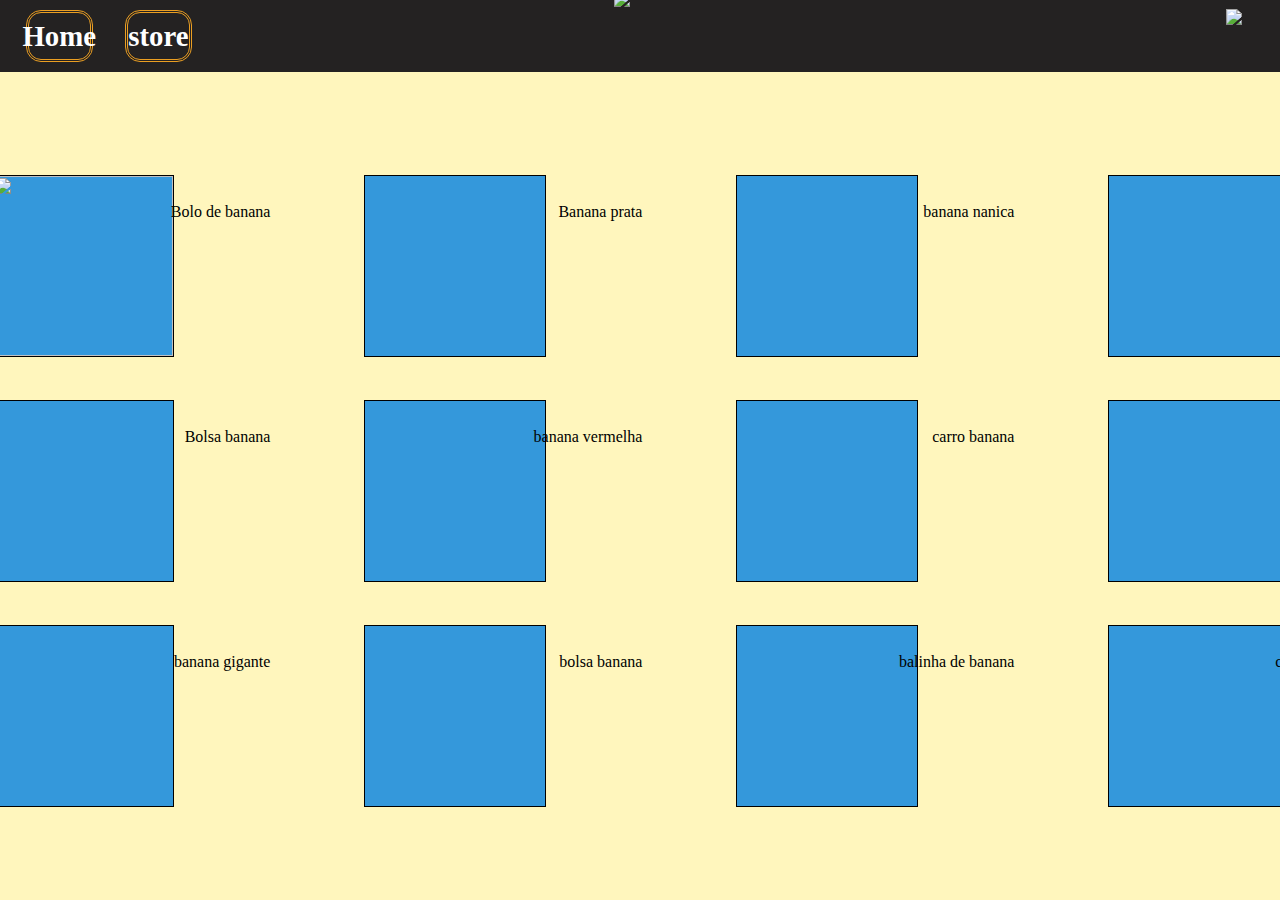
==== banan/store.html @ 2fe19955 "Create store.html" ====
<!DOCTYPE html>
<html lang="en">

<head>
    <meta charset="UTF-8">
    <meta name="viewport" content="width=device-width, initial-scale=1.0">
    <title>Store</title>
    <link rel="stylesheet" href="style.css">
    <link rel="icon" type="image/x-icon" href="https://cdn-icons-png.flaticon.com/512/284/284780.png">
</head>

<body>

    <div class="BFD">



        <div class="head">

            <div class="caixa">
                <div class="info"><a href="index.html">
                        <h1>Home</h1>
                    </a></div>
                <div class="info"><a href="store.html">
                        <h1>store</h1>
                    </a></div>
            </div>


            <img src="https://cdn-icons-png.flaticon.com/512/5779/5779223.png" class="bananalogo">
            <img src="https://pngimg.com/d/shopping_cart_PNG4.png" class="shoppincart">

        </div>


        <div class="grid-container">
            <div class="grid-item">
                <img src="https://external-content.duckduckgo.com/iu/?u=https%3A%2F%2Fimg.cybercook.com.br%2Freceitas%2F581%2Fbolo-de-banana-integral-5.jpeg&f=1&nofb=1&ipt=ab66e00e1fc5d82b671eb47dac1b79359d46b14483a9c8a9836665967abc4dab&ipo=images">
                <span class="item-text">Bolo de banana</span>
            </div>
            <div class="grid-item">
                <span class="item-text">Banana prata</span>
            </div>
            <div class="grid-item">
                <span class="item-text">banana nanica</span>
            </div>
            <div class="grid-item">
                <span class="item-text">vitamina banana</span>
            </div>
            <div class="grid-item">
                <span class="item-text">Bolsa banana</span>
            </div>
            <div class="grid-item">
                <span class="item-text">banana vermelha</span>
            </div>
            <div class="grid-item">
                <span class="item-text">carro banana</span>
            </div>
            <div class="grid-item">
                <span class="item-text">banana 3d</span>
            </div>
            <div class="grid-item">
                <span class="item-text">banana gigante</span>
            </div>
            <div class="grid-item">
                <span class="item-text">bolsa banana</span>
            </div>
            <div class="grid-item">
                <span class="item-text">balinha de banana</span>
            </div>
            <div class="grid-item">
                <span class="item-text">capinha de banan</span>
            </div>
        </div>


    </div>





</body>

</html>
---- banan/style.css ----
* {
    margin: 0;
    padding: 0;
}


.BFD {
    display: flex;
    flex-direction: column;
    align-items: center;
    justify-content: center;
    height: 100vh;
    width: 100vw;
    
}

a {
    color: inherit;     
    text-decoration: none; 
}


.item-text {
    position: absolute;
    right: -8dvw; 
    top: 20%; 
    transform: translateY(-50%); 
    margin-left: 40px;
    color: #000000;
    padding: 5px; 
    border-radius: 3px; 
}   
body{
    background-color: #fff6bd;
}

.grid-item img {
    width: 100%; 
    height: 100%; 
    object-fit: cover; 
}


.grid-container {
    margin-top: 80px;
    display: grid;
    grid-template-columns: repeat(4, 20dvh); 
    grid-template-rows: repeat(3, 20dvh); 
    gap: 5dvh 15dvw; 
    padding: 10px;
}

.grid-item {
    background-color: #3498db; 
    border: 1px solid #000000; 
    width: 100%; 
    height: 100%; 
    position: relative;
    display: flex;
    justify-content: flex-end;
    align-items: center;
    color: #000000;
}



@keyframes tremer {
    50% {rotate: 15deg;}
    100%{rotate: 30deg;}
}
.bananalogo{
    height: 10vh;
    position: absolute;
    left: 48%;
    animation-name: tremer;
    animation-duration: 2s ;
    animation: alternate;
}



.info{
    border-color: #eb9f22;
    background-color: transparent;
    display: flex;
    align-items: center;
    justify-content: center;
    color: white;
    border-style:double;
    padding: 5px;
    border-radius: 15px;
    left: 2vw;
    height: 4vh;
    width: 4vw;
    font-size: 90%;
    aspect-ratio: auto 1;
    margin: 2vw;
    margin-right: 0.5vw;
}




@media screen and (max-width: 700px) {


}

.shoppincart{
    height: 6vh;
    position: fixed;
    right: 3vw;

    
    
}

.caixa{
    display: flex;
    flex-direction: row;
 
    
    
}

.head{
    display: flex;
   
    align-items: center;
    position: fixed;
    background-color: #242222;
    top: 0;
    width: 100%;
    height: 8vh;
}
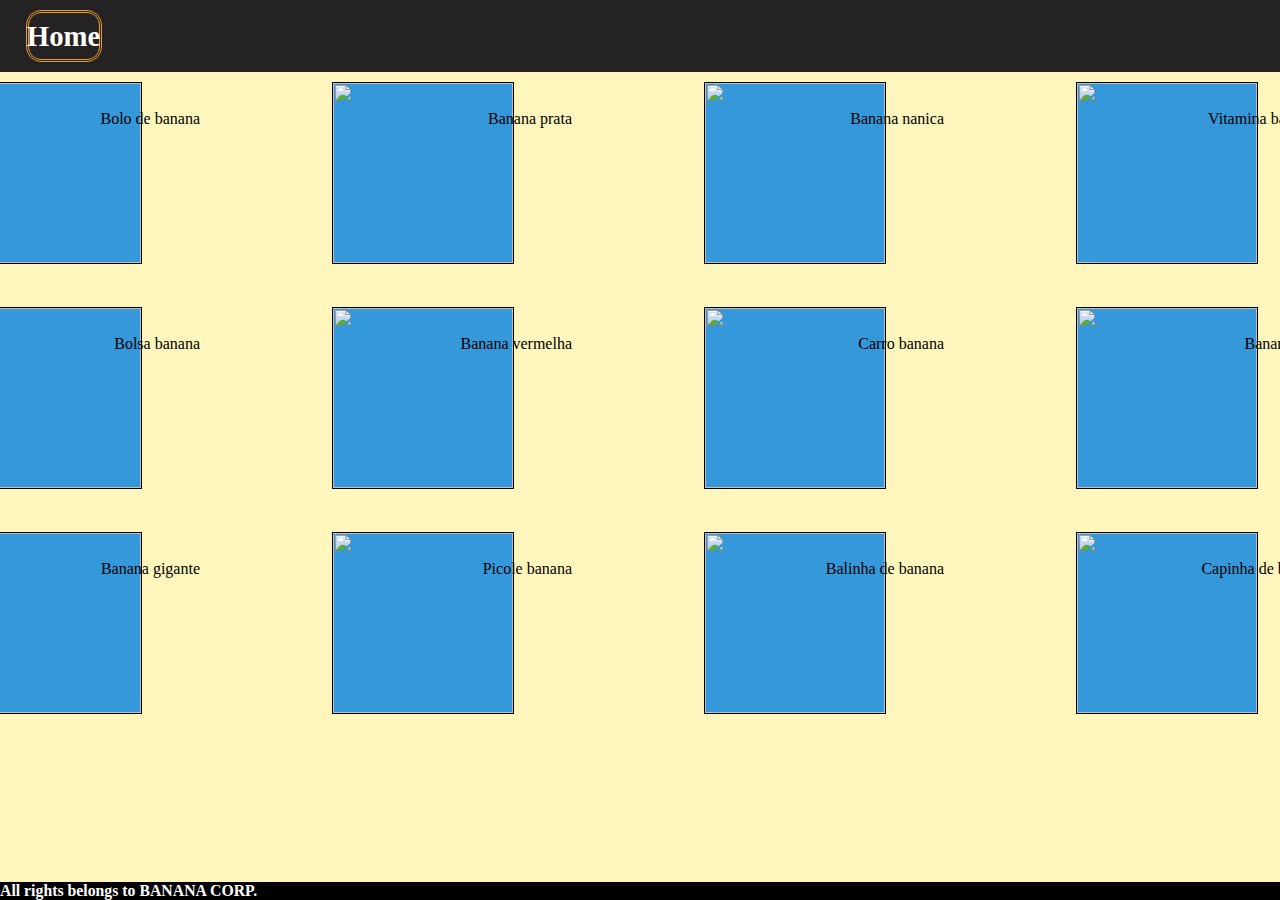
==== commit 7a3fc370: "Update store.html" ====
--- a/banan/store.html
+++ b/banan/store.html
@@ -18,12 +18,7 @@
         <div class="head">
 
             <div class="caixa">
-                <div class="info"><a href="index.html">
-                        <h1>Home</h1>
-                    </a></div>
-                <div class="info"><a href="store.html">
-                        <h1>store</h1>
-                    </a></div>
+                <div class="info"><a href="index.html"><h1>Home</h1></a> 
             </div>
 
 
@@ -32,6 +27,8 @@
 
         </div>
 
+    </div>
+        
 
         <div class="grid-container">
             <div class="grid-item">
@@ -39,37 +36,48 @@
                 <span class="item-text">Bolo de banana</span>
             </div>
             <div class="grid-item">
+                <img src="https://organicosinbox.com.br/wp-content/uploads/2021/04/banana-organica-600g.jpg">
                 <span class="item-text">Banana prata</span>
             </div>
             <div class="grid-item">
-                <span class="item-text">banana nanica</span>
+                <img src="https://organicosinbox.com.br/wp-content/uploads/2020/03/organicos_in_box_produto_banana.jpg">
+                <span class="item-text">Banana nanica</span>
             </div>
             <div class="grid-item">
-                <span class="item-text">vitamina banana</span>
+                <img src="https://catracalivre.com.br/wp-content/uploads/2023/09/istock-641031722.jpg">
+                <span class="item-text">Vitamina banana</span>
             </div>
             <div class="grid-item">
+                <img src="https://img.ltwebstatic.com/images3_pi/2021/02/23/16140585241632a1adb70b13dc8fbd3c941194ece2_thumbnail_720x.webp">
                 <span class="item-text">Bolsa banana</span>
             </div>
             <div class="grid-item">
-                <span class="item-text">banana vermelha</span>
+                <img src="https://i.pinimg.com/236x/a1/08/5f/a1085ffe3b97f4509048509caffa4535.jpg">
+                <span class="item-text">Banana vermelha</span>
             </div>
             <div class="grid-item">
-                <span class="item-text">carro banana</span>
+                <img src="https://tm.ibxk.com.br/2012/12/materias/802185947201820.jpg">
+                <span class="item-text">Carro banana</span>
             </div>
             <div class="grid-item">
-                <span class="item-text">banana 3d</span>
+                <img src="https://preview.free3d.com/img/2016/07/1734233098108798635/t462h6ef.jpg">
+                <span class="item-text">Banana 3D</span>
             </div>
             <div class="grid-item">
-                <span class="item-text">banana gigante</span>
+                <img src="https://static.ndmais.com.br/2023/02/banana-2-800x798.jpg">
+                <span class="item-text">Banana gigante</span>
             </div>
             <div class="grid-item">
-                <span class="item-text">bolsa banana</span>
+                <img src="https://matchb8x.wordpress.com/wp-content/uploads/2013/01/pegapop.jpg">
+                <span class="item-text">Picole banana</span>
             </div>
             <div class="grid-item">
-                <span class="item-text">balinha de banana</span>
+                <img src="https://lh4.googleusercontent.com/proxy/q7OcFM2B8qanoNQFIr78ggTJsCRLnesgXjUyT5aN4crPxhxTUwy6dKjkk_Zq6lnF1VlVKB0xc_12OhWHxNKWfOZ2MSQatEfSdna64ViistJoK2Y4hOVx">
+                <span class="item-text">Balinha de banana</span>
             </div>
             <div class="grid-item">
-                <span class="item-text">capinha de banan</span>
+                <img src="https://http2.mlstatic.com/D_NQ_NP_893066-MLB53622914868_022023-O.webp">
+                <span class="item-text">Capinha de banan</span>
             </div>
         </div>
 
@@ -79,7 +87,9 @@
 
 
 
+    <footer> <h3>All rights belongs to BANANA CORP.</h3></footer>
 
 </body>
 
 </html>
+
--- a/banan/style.css
+++ b/banan/style.css
@@ -9,8 +9,8 @@
     flex-direction: column;
     align-items: center;
     justify-content: center;
-    height: 100vh;
-    width: 100vw;
+    height: 100;
+    width: 100;
     
 }
 
@@ -22,7 +22,7 @@
 
 .item-text {
     position: absolute;
-    right: -8dvw; 
+    right: -5dvw; 
     top: 20%; 
     transform: translateY(-50%); 
     margin-left: 40px;
@@ -31,7 +31,9 @@
     border-radius: 3px; 
 }   
 body{
+    padding-top: 8vh;
     background-color: #fff6bd;
+    position: relative; 
 }
 
 .grid-item img {
@@ -42,12 +44,12 @@
 
 
 .grid-container {
-    margin-top: 80px;
     display: grid;
     grid-template-columns: repeat(4, 20dvh); 
     grid-template-rows: repeat(3, 20dvh); 
     gap: 5dvh 15dvw; 
     padding: 10px;
+    margin-left: -5dvw;
 }
 
 .grid-item {
@@ -63,20 +65,13 @@
 }
 
 
-
-@keyframes tremer {
-    50% {rotate: 15deg;}
-    100%{rotate: 30deg;}
-}
 .bananalogo{
     height: 10vh;
     position: absolute;
-    left: 48%;
-    animation-name: tremer;
-    animation-duration: 2s ;
+    left: 50%;
     animation: alternate;
-}
-
+    transform: translateX(-50%); 
+}
 
 
 .info{
@@ -96,14 +91,27 @@
     aspect-ratio: auto 1;
     margin: 2vw;
     margin-right: 0.5vw;
-}
-
-
-
-
-@media screen and (max-width: 700px) {
-
-
+    min-width: 60px;
+}
+
+
+@media screen and (max-width: 1200px) {
+    .grid-container {
+        grid-template-columns: repeat(3, 20dvh);
+        
+    }
+}
+
+@media screen and (max-width: 768px) {
+    .grid-container {
+        grid-template-columns: repeat(2, 1dvh);
+    }
+}
+
+@media screen and (max-width: 480px) {
+    .grid-container {
+        grid-template-columns: 20dvh; 
+    }
 }
 
 .shoppincart{
@@ -118,18 +126,130 @@
 .caixa{
     display: flex;
     flex-direction: row;
- 
-    
-    
+
+
 }
 
 .head{
     display: flex;
-   
-    align-items: center;
-    position: fixed;
+    align-items: center;
+    position: absolute;
     background-color: #242222;
     top: 0;
+    left: 0;
     width: 100%;
     height: 8vh;
 }
+
+
+.BAB{
+    position: absolute;
+    top: 50dvh;
+    left: 8dvw;
+    transform: translateY(-50%)  rotate(-10deg);
+    height: auto;
+    width: 25vw;
+    aspect-ratio: 1 / 1;
+    transform-origin: center;
+}
+
+
+.infobox{
+    background-color: #FFC701;
+    box-sizing: border-box;
+    position: absolute;
+    top: 40dvh;
+    left: 60dvw;
+    transform: translate(-50%, -50%); 
+
+    width: 30vw;
+    height: 60vh;
+    color: black;
+    display: flex;
+    align-items: center;
+    justify-content: center;
+    box-sizing: border-box; 
+    padding: 10px; 
+    border-radius: 10dvh;
+
+}
+
+.secinfobox{
+    background-color: #FFC701;
+    box-sizing: border-box;
+    position: absolute;
+    top: 80dvh;
+    left: 60dvw;
+    transform: translate(-50%, -50%); 
+    font-family:'Lucida Sans', 'Lucida Sans Regular', 'Lucida Grande', 'Lucida Sans Unicode', Geneva, Verdana, sans-serif;
+    width: 40vw;
+    height: 10vh;
+    color: black;
+    display: flex;
+    align-items: center;
+    justify-content: center;
+    box-sizing: border-box; 
+    padding: 50px; 
+    border-radius: 10dvh;
+    overflow:visible;
+    font-size: 10px;
+}
+
+
+
+
+@media screen and (max-width: 1000px) {
+    .infobox{top: 50dvh;
+        left: 50dvw;
+        background-color: #FFC701;
+        box-sizing: border-box;
+        position: absolute;
+        top: 40dvh;
+       
+        transform: translate(-50%, -50%); 
+        overflow:scroll;
+        width: 60vw;
+        height: 60vh;
+        color: black;
+        display: flex;
+        align-items: center;
+        justify-content: center;
+        box-sizing: border-box; 
+        padding: 10px; 
+        border-radius: 10dvh;
+    }
+    .BAB {
+        display: none; /* Hide .BAB on smaller screens */
+    }
+    .secinfobox{
+        background-color: #FFC701;
+        box-sizing: border-box;
+        position: absolute;
+        top: 80dvh;
+        left: 50dvw;
+        transform: translate(-50%, -50%); 
+        
+        width: 40vw;
+        height: 10vh;
+        color: black;
+        display: flex;
+        align-items: center;
+        justify-content: center;
+        box-sizing: border-box; 
+        padding-top: 30px;
+        padding: 10px; 
+        border-radius: 10dvh;
+        overflow:scroll;
+    }
+}
+
+footer{
+    position: fixed;
+    color: white;
+    width: 100%;
+    height: 2dvh;
+    font-size: 1.5dvh;
+    background-color: #000000;
+    bottom: 0;
+    left: 0;
+}
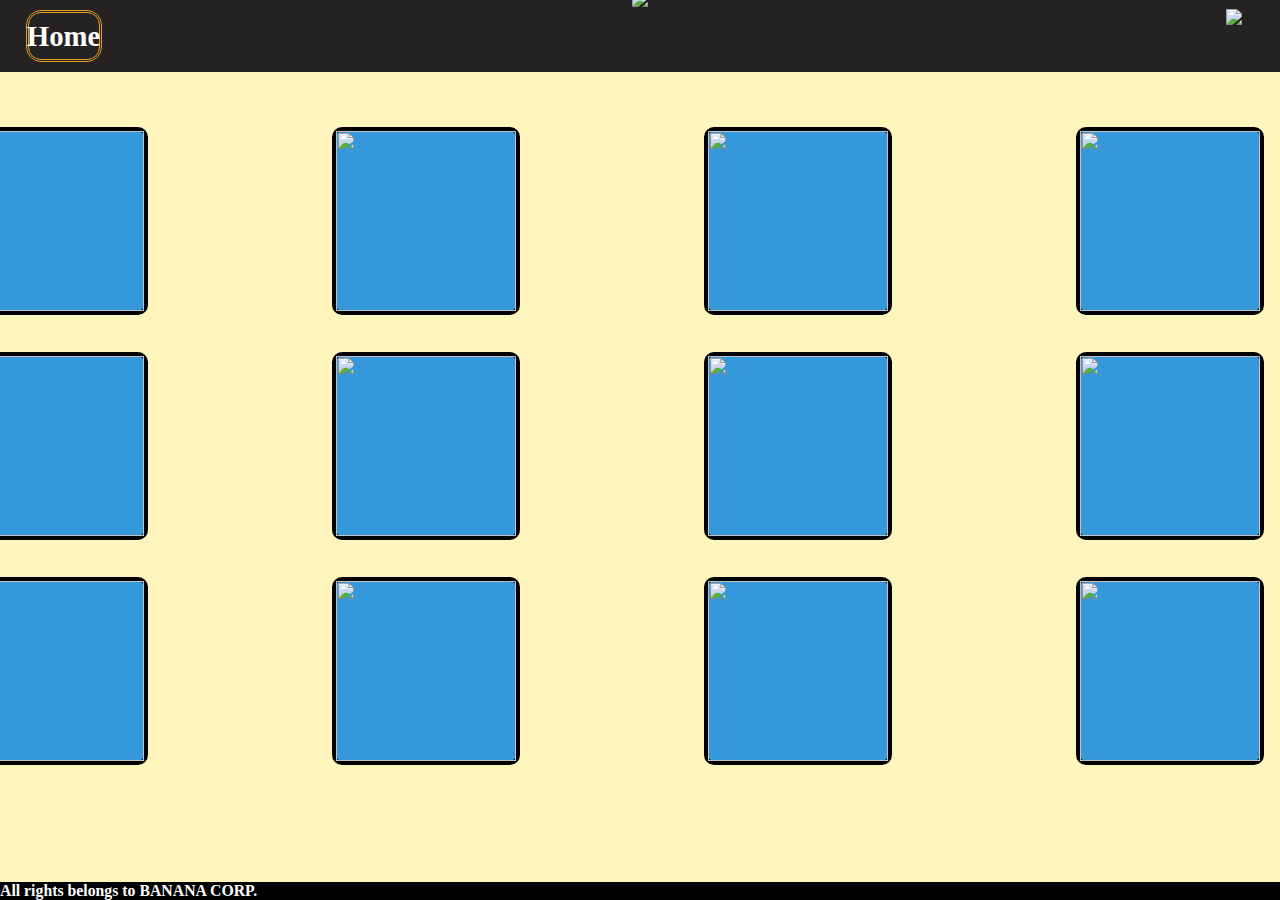
==== commit 3d936998: "Update store.html" ====
--- a/banan/store.html
+++ b/banan/store.html
@@ -18,66 +18,71 @@
         <div class="head">
 
             <div class="caixa">
-                <div class="info"><a href="index.html"><h1>Home</h1></a> 
-            </div>
+                <div class="info"><a href="index.html">
+                        <h1>Home</h1>
+                    </a>
+                    <img src="https://cdn-icons-png.flaticon.com/512/5779/5779223.png" class="bananalogo">
+                    <img src="https://pngimg.com/d/shopping_cart_PNG4.png" class="shoppincart">
+                </div>
 
 
-            <img src="https://cdn-icons-png.flaticon.com/512/5779/5779223.png" class="bananalogo">
-            <img src="https://pngimg.com/d/shopping_cart_PNG4.png" class="shoppincart">
+
+            </div>
 
         </div>
 
-    </div>
-        
 
         <div class="grid-container">
             <div class="grid-item">
-                <img src="https://external-content.duckduckgo.com/iu/?u=https%3A%2F%2Fimg.cybercook.com.br%2Freceitas%2F581%2Fbolo-de-banana-integral-5.jpeg&f=1&nofb=1&ipt=ab66e00e1fc5d82b671eb47dac1b79359d46b14483a9c8a9836665967abc4dab&ipo=images">
-                <span class="item-text">Bolo de banana</span>
+                <img
+                    src="https://external-content.duckduckgo.com/iu/?u=https%3A%2F%2Fimg.cybercook.com.br%2Freceitas%2F581%2Fbolo-de-banana-integral-5.jpeg&f=1&nofb=1&ipt=ab66e00e1fc5d82b671eb47dac1b79359d46b14483a9c8a9836665967abc4dab&ipo=images">
+                <!--<span class="item-text">Bolo de banana</span>-->
             </div>
             <div class="grid-item">
                 <img src="https://organicosinbox.com.br/wp-content/uploads/2021/04/banana-organica-600g.jpg">
-                <span class="item-text">Banana prata</span>
+                <!--<span class="item-text">Banana prata</span>-->
             </div>
             <div class="grid-item">
                 <img src="https://organicosinbox.com.br/wp-content/uploads/2020/03/organicos_in_box_produto_banana.jpg">
-                <span class="item-text">Banana nanica</span>
+                <!--<span class="item-text">Banana nanica</span>-->
             </div>
             <div class="grid-item">
                 <img src="https://catracalivre.com.br/wp-content/uploads/2023/09/istock-641031722.jpg">
-                <span class="item-text">Vitamina banana</span>
+                <!-- <span class="item-text">Vitamina banana</span>-->
             </div>
             <div class="grid-item">
-                <img src="https://img.ltwebstatic.com/images3_pi/2021/02/23/16140585241632a1adb70b13dc8fbd3c941194ece2_thumbnail_720x.webp">
-                <span class="item-text">Bolsa banana</span>
+                <img
+                    src="https://img.ltwebstatic.com/images3_pi/2021/02/23/16140585241632a1adb70b13dc8fbd3c941194ece2_thumbnail_720x.webp">
+                <!--  <span class="item-text">Bolsa banana</span>-->
             </div>
             <div class="grid-item">
                 <img src="https://i.pinimg.com/236x/a1/08/5f/a1085ffe3b97f4509048509caffa4535.jpg">
-                <span class="item-text">Banana vermelha</span>
+                <!--   <span class="item-text">Banana vermelha</span>-->
             </div>
             <div class="grid-item">
                 <img src="https://tm.ibxk.com.br/2012/12/materias/802185947201820.jpg">
-                <span class="item-text">Carro banana</span>
+                <!-- <span class="item-text">Carro banana</span>-->
             </div>
             <div class="grid-item">
                 <img src="https://preview.free3d.com/img/2016/07/1734233098108798635/t462h6ef.jpg">
-                <span class="item-text">Banana 3D</span>
+                <!-- <span class="item-text">Banana 3D</span>-->
             </div>
             <div class="grid-item">
                 <img src="https://static.ndmais.com.br/2023/02/banana-2-800x798.jpg">
-                <span class="item-text">Banana gigante</span>
+                <!-- <span class="item-text">Banana gigante</span>-->
             </div>
             <div class="grid-item">
                 <img src="https://matchb8x.wordpress.com/wp-content/uploads/2013/01/pegapop.jpg">
-                <span class="item-text">Picole banana</span>
+                <!-- <span class="item-text">Picole banana</span>-->
             </div>
             <div class="grid-item">
-                <img src="https://lh4.googleusercontent.com/proxy/q7OcFM2B8qanoNQFIr78ggTJsCRLnesgXjUyT5aN4crPxhxTUwy6dKjkk_Zq6lnF1VlVKB0xc_12OhWHxNKWfOZ2MSQatEfSdna64ViistJoK2Y4hOVx">
-                <span class="item-text">Balinha de banana</span>
+                <img
+                    src="https://lh4.googleusercontent.com/proxy/q7OcFM2B8qanoNQFIr78ggTJsCRLnesgXjUyT5aN4crPxhxTUwy6dKjkk_Zq6lnF1VlVKB0xc_12OhWHxNKWfOZ2MSQatEfSdna64ViistJoK2Y4hOVx">
+                <!--  <span class="item-text">Balinha de banana</span>-->
             </div>
             <div class="grid-item">
                 <img src="https://http2.mlstatic.com/D_NQ_NP_893066-MLB53622914868_022023-O.webp">
-                <span class="item-text">Capinha de banan</span>
+                <!--  <span class="item-text">Capinha de banan</span>-->
             </div>
         </div>
 
@@ -87,9 +92,10 @@
 
 
 
-    <footer> <h3>All rights belongs to BANANA CORP.</h3></footer>
+    <footer>
+        <h3>All rights belongs to BANANA CORP.</h3>
+    </footer>
 
 </body>
 
 </html>
-
--- a/banan/style.css
+++ b/banan/style.css
@@ -50,6 +50,7 @@
     gap: 5dvh 15dvw; 
     padding: 10px;
     margin-left: -5dvw;
+    margin-top: 5dvh;
 }
 
 .grid-item {
@@ -62,11 +63,14 @@
     justify-content: flex-end;
     align-items: center;
     color: #000000;
+    border-width: 4px;
+    border-radius: 10px;
 }
 
 
 .bananalogo{
     height: 10vh;
+    transform-origin: center;
     position: absolute;
     left: 50%;
     animation: alternate;
@@ -104,7 +108,7 @@
 
 @media screen and (max-width: 768px) {
     .grid-container {
-        grid-template-columns: repeat(2, 1dvh);
+        grid-template-columns: repeat(2, 20dvh);
     }
 }
 
@@ -137,7 +141,7 @@
     background-color: #242222;
     top: 0;
     left: 0;
-    width: 100%;
+    width: 100dvw;
     height: 8vh;
 }
 
@@ -161,18 +165,21 @@
     top: 40dvh;
     left: 60dvw;
     transform: translate(-50%, -50%); 
-
-    width: 30vw;
-    height: 60vh;
+    font-family:monospace;
+    width: auto;
+    height: 40dvh;
     color: black;
     display: flex;
     align-items: center;
     justify-content: center;
     box-sizing: border-box; 
     padding: 10px; 
-    border-radius: 10dvh;
-
-}
+    flex-direction: column;
+    border-radius: 5dvh;
+    font-size: 2dvw;
+
+}
+
 
 .secinfobox{
     background-color: #FFC701;
@@ -190,13 +197,27 @@
     justify-content: center;
     box-sizing: border-box; 
     padding: 50px; 
-    border-radius: 10dvh;
+    border-radius: 5dvh;
     overflow:visible;
     font-size: 10px;
 }
-
-
-
+@media screen and (max-width: 1600px) {
+    .infobox {
+     font-size: 2.5dvw;   
+    }
+} 
+
+
+@media screen and (max-width: 1120px) {
+    
+    .infobox {
+        font-size: 2.5dvw;   
+    }
+    .secinfobox {
+        padding:85px;
+        margin-top: 10px;
+    }
+}
 
 @media screen and (max-width: 1000px) {
     .infobox{top: 50dvh;
@@ -205,21 +226,52 @@
         box-sizing: border-box;
         position: absolute;
         top: 40dvh;
-       
+        font-size: 3dvw;
         transform: translate(-50%, -50%); 
-        overflow:scroll;
-        width: 60vw;
-        height: 60vh;
+        width: auto;
+        height: 30dvh;
         color: black;
         display: flex;
         align-items: center;
         justify-content: center;
         box-sizing: border-box; 
         padding: 10px; 
-        border-radius: 10dvh;
-    }
+        border-radius: 5dvh;
+    }
+    
+    @media screen and (max-width: 965px){
+        .secinfobox {
+           
+            font-size: 0.8dvw; 
+
+        }
+        
+    }
+
+    @media screen and (max-width: 600px){
+        .secinfobox {
+           
+            font-size: 01.0dvw; 
+
+        }
+        
+    }
+
+    @media screen and (max-width: 420px) {
+        .infobox {
+            font-size: 3.5dvw; 
+            height: 50dvw;
+        }
+        .secinfobox {
+           
+            font-size: 1.3dvw; 
+
+        }
+    }
+
+
     .BAB {
-        display: none; /* Hide .BAB on smaller screens */
+        display: none; 
     }
     .secinfobox{
         background-color: #FFC701;
@@ -237,9 +289,8 @@
         justify-content: center;
         box-sizing: border-box; 
         padding-top: 30px;
-        padding: 10px; 
-        border-radius: 10dvh;
-        overflow:scroll;
+        padding: 90px; 
+        border-radius: 5dvh;
     }
 }
 
@@ -253,3 +304,18 @@
     bottom: 0;
     left: 0;
 }
+
+.bananalogo :hover{
+    animation: tremer2 1s ease-in-out infinite;
+}
+.BAB:hover{
+    animation: tremer 1s ease-in-out infinite;
+}
+@keyframes tremer {
+    0% {   transform: translateY(-50%)  rotate(-10deg);}
+    25% {   transform: translateY(-60%)  rotate(-15deg);}
+    50% {   transform: translateY(-50%)  rotate(-10deg);}
+    75% {   transform: translateY(-60%)  rotate(-5deg);}
+    100% {   transform: translateY(-50%)  rotate(-10deg);}
+}
+
